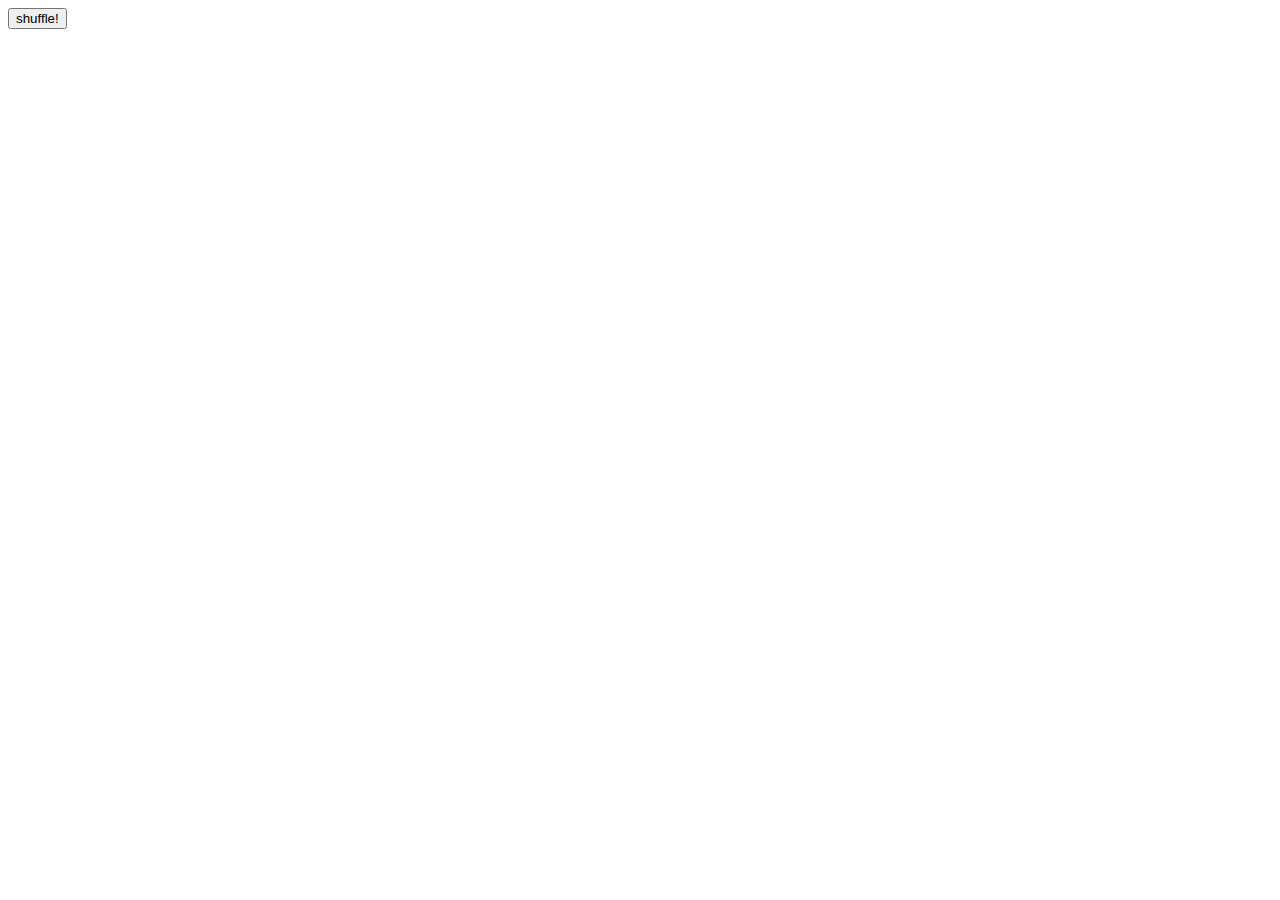
==== index.html @ 7c0d3f75 "✏️  機能実装" ====
<!DOCTYPE html>
<html lang="ja">
  <head>
    <meta charset="UTF-8">
    <meta name="viewport" content="width=device-width, initial-scale=1.0">
    <title>Dice</title>
    <script src="app.js"></script>
  </head>
  <body>
    <button type="button">shuffle!</button>
  </body>
</html>
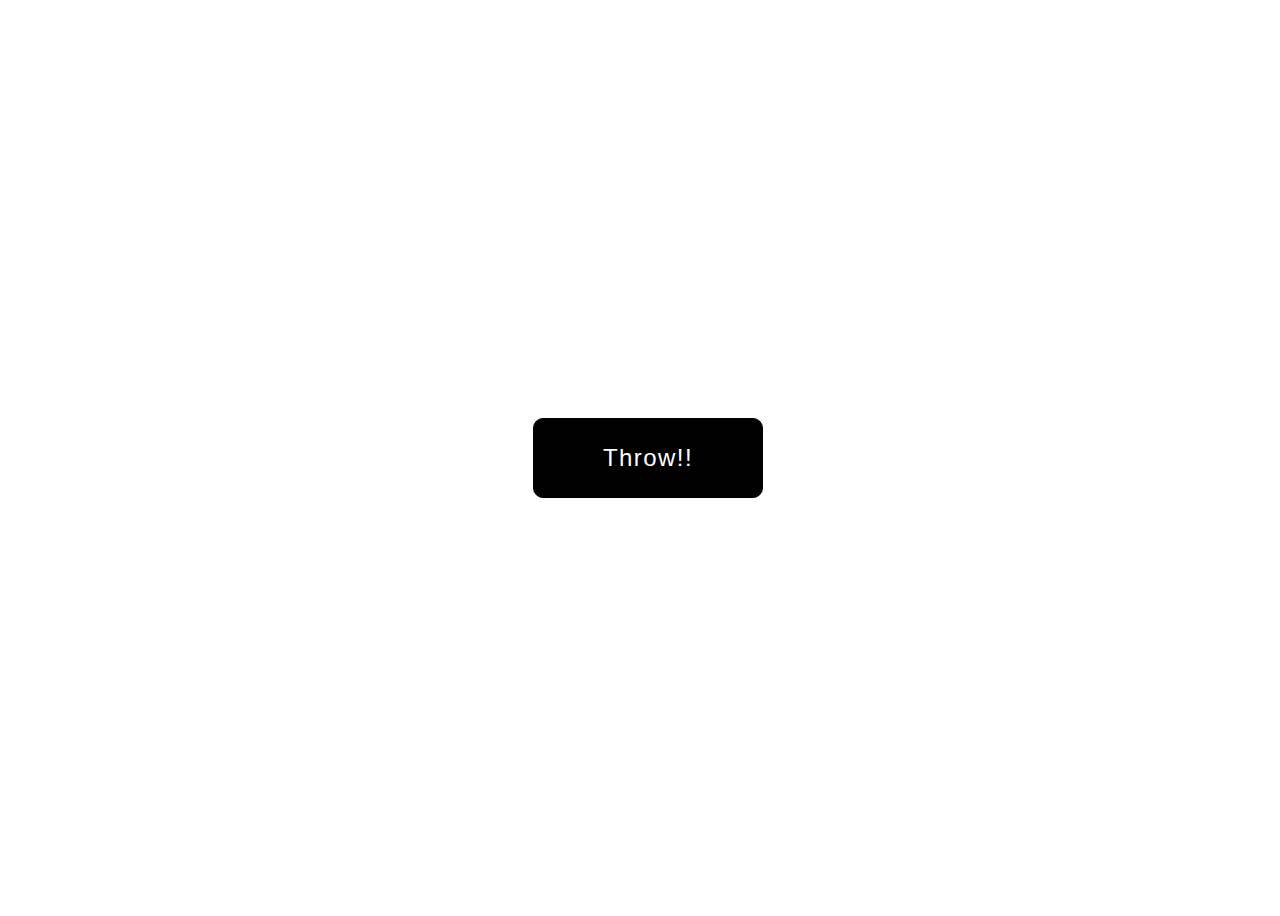
==== commit 075f1166: "✏️  デザイン適用" ====
--- a/index.html
+++ b/index.html
@@ -4,9 +4,10 @@
     <meta charset="UTF-8">
     <meta name="viewport" content="width=device-width, initial-scale=1.0">
     <title>Dice</title>
+    <link rel="stylesheet" href="index.css">
     <script src="app.js"></script>
   </head>
   <body>
-    <button type="button">shuffle!</button>
+    <button type="button">Throw!!</button>
   </body>
 </html>--- a/index.css
+++ b/index.css
@@ -0,0 +1,33 @@
+@charset "UTF-8";
+
+body {
+  width: 100%;
+  height: 100vh;
+  position: relative;
+  top: 0;
+  left: 0;
+}
+
+button {
+  position: absolute;
+  top: 50%;
+  left: 50%;
+  transform: translate(-50%, -50%);
+  width: 230px;
+  height: 80px;
+  color: #fff;
+  font-size: 24px;
+  letter-spacing: .06em;
+  background: #000;
+  border: 1px solid #000;
+  outline: none;
+  appearance: none;
+  transition: .2s;
+  border-radius: 10px;
+}
+
+button:hover {
+  color: #000;
+  background: #fff;
+  border: 1px solid #000;
+}